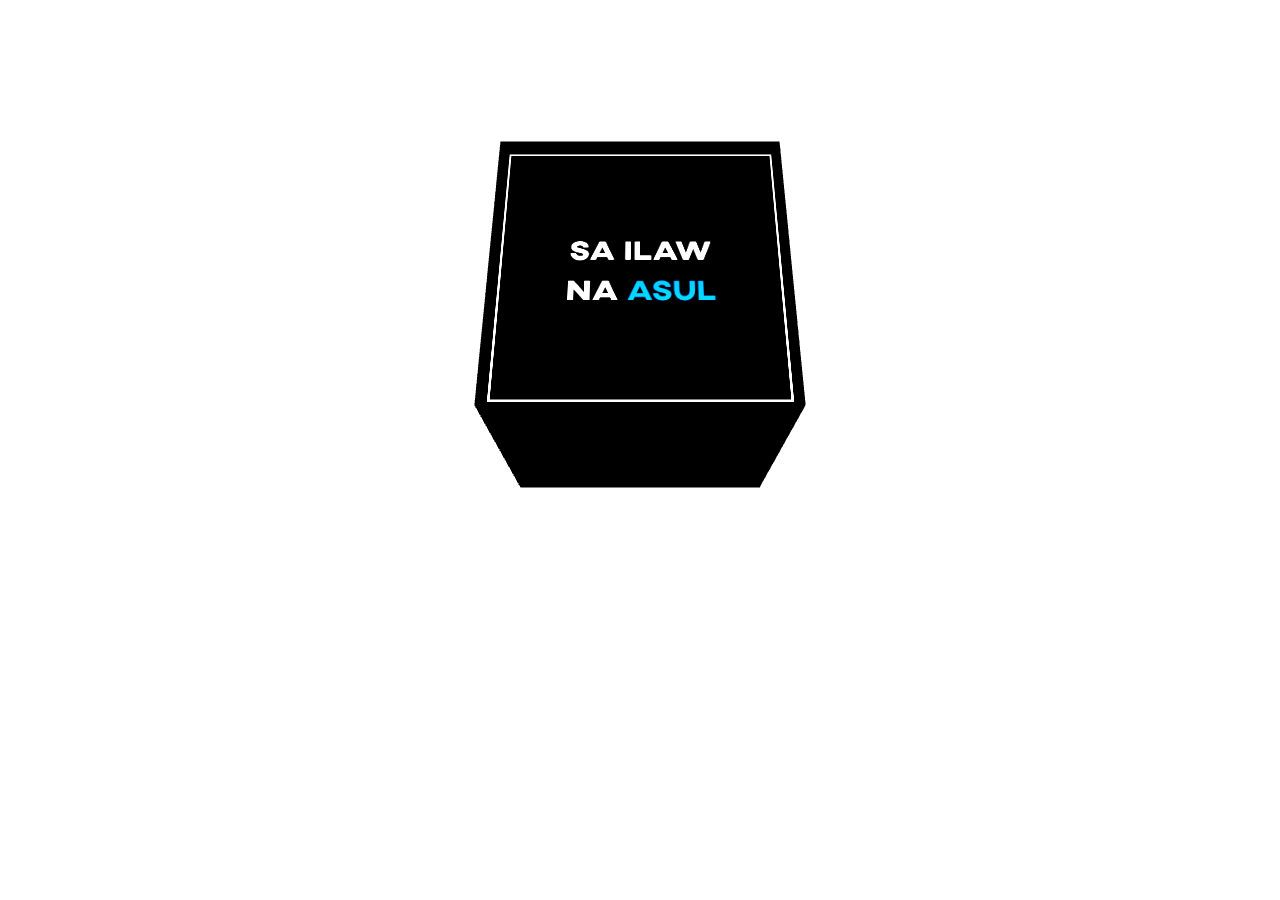
==== game.html @ af152286 "Randomized Textures" ====
<!doctype html>
<html lang="en">
  <head>
    <meta charset="utf-8">
    <title>Rotate Me Not: Game</title>
    <link rel="stylesheet" href="gamestyle.css" type="text/css">
  </head>

  <body onload="main()">
    <canvas id="glcanvas" width="640" height="640"></canvas>
  </body>

  <script src="./lib/gl-matrix-min.js"></script>
  <script src="game.js"></script>
</html>
---- gamestyle.css ----
body {
	background-color: white;
	text-align: center;
}
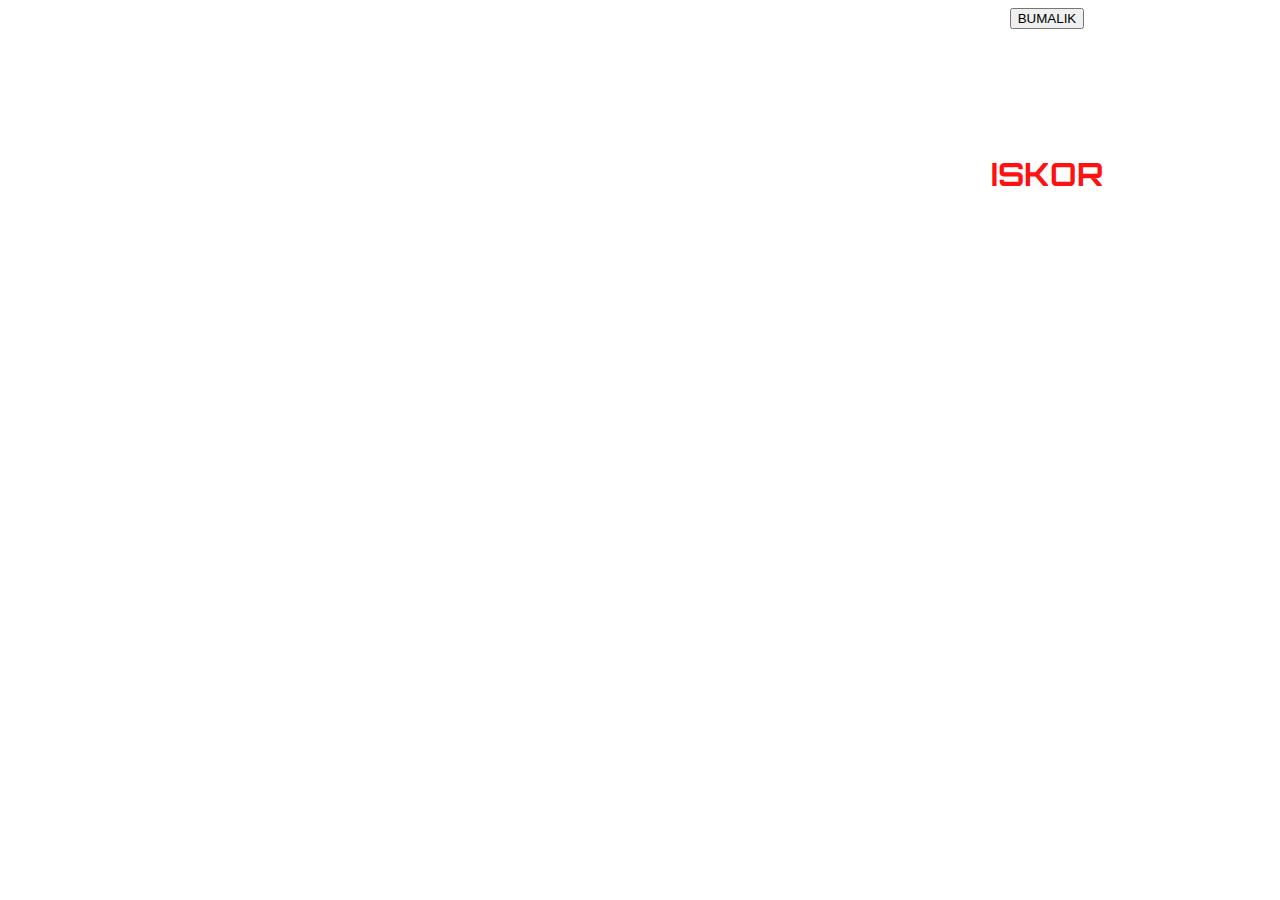
==== commit e282d37a: "Added game stats panel" ====
--- a/game.html
+++ b/game.html
@@ -4,12 +4,24 @@
     <meta charset="utf-8">
     <title>Rotate Me Not: Game</title>
     <link rel="stylesheet" href="gamestyle.css" type="text/css">
+    <link rel="stylesheet" href="style.css" type="text/css">
+    <link href="https://fonts.googleapis.com/css?family=Fira+Sans|Orbitron" rel="stylesheet">
   </head>
 
   <body onload="main()">
-    <canvas id="glcanvas" width="640" height="640"></canvas>
+  		
+   	<canvas id="glcanvas" width="640" height="640"></canvas>
+   	<div id="right-panel"> 
+   		<div id="back-div">
+   			<form method="get" action="index.html">
+				<button id="back" class="menu-button">BUMALIK</button><br>
+			</form>
+		</div>
+   		<div id="game-status-div"> 
+   			<h1 style="color: #ff1111;">ISKOR</h1>
+   		</div>
+   	</div>
   </body>
-
   <script src="./lib/gl-matrix-min.js"></script>
   <script src="game.js"></script>
 </html>--- a/gamestyle.css
+++ b/gamestyle.css
@@ -1,4 +1,26 @@
 body {
-	background-color: white;
 	text-align: center;
 }
+
+#right-panel {
+	margin-right: 50px;
+	height: 640px; 
+	width: 350px; 
+	float: right;
+}
+
+#back-div {
+	 height: 120px; 
+	 width: 350px;
+}
+
+#game-status-div {
+	border: 5px solid white;
+	height: 550px;
+	font-family: 'Fira Sans', sans-serif;
+	font-family: 'Orbitron', sans-serif;
+}
+
+canvas {
+	margin-top: 30px;
+}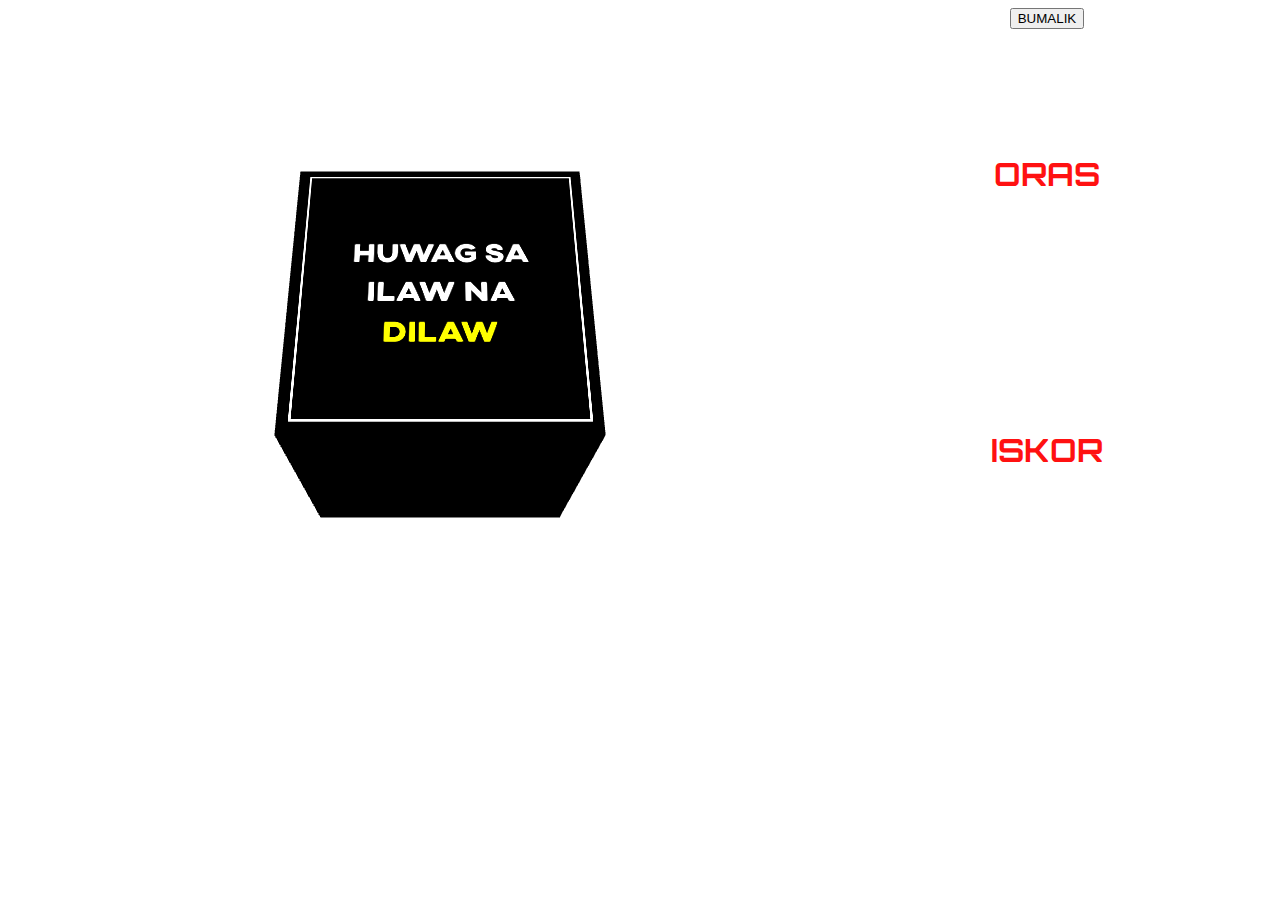
==== commit 57a5d4a8: "Added div for Time" ====
--- a/game.html
+++ b/game.html
@@ -9,18 +9,21 @@
   </head>
 
   <body onload="main()">
-  		
-   	<canvas id="glcanvas" width="640" height="640"></canvas>
-   	<div id="right-panel"> 
-   		<div id="back-div">
-   			<form method="get" action="index.html">
-				<button id="back" class="menu-button">BUMALIK</button><br>
-			</form>
-		</div>
-   		<div id="game-status-div"> 
-   			<h1 style="color: #ff1111;">ISKOR</h1>
-   		</div>
-   	</div>
+      
+    <canvas id="glcanvas" width="640" height="640"></canvas>
+    <div id="right-panel"> 
+      <div id="back-div">
+        <form method="get" action="index.html">
+        <button id="back" class="menu-button">BUMALIK</button><br>
+      </form>
+    </div>
+      <div class="game-status-div"> 
+        <h1 style="color: #ff1111;">ORAS</h1>
+      </div><br><br>
+      <div class="game-status-div"> 
+        <h1 style="color: #ff1111;">ISKOR</h1>
+      </div>
+    </div>
   </body>
   <script src="./lib/gl-matrix-min.js"></script>
   <script src="game.js"></script>
--- a/gamestyle.css
+++ b/gamestyle.css
@@ -14,9 +14,9 @@
 	 width: 350px;
 }
 
-#game-status-div {
+.game-status-div {
 	border: 5px solid white;
-	height: 550px;
+	height: 230px;
 	font-family: 'Fira Sans', sans-serif;
 	font-family: 'Orbitron', sans-serif;
 }
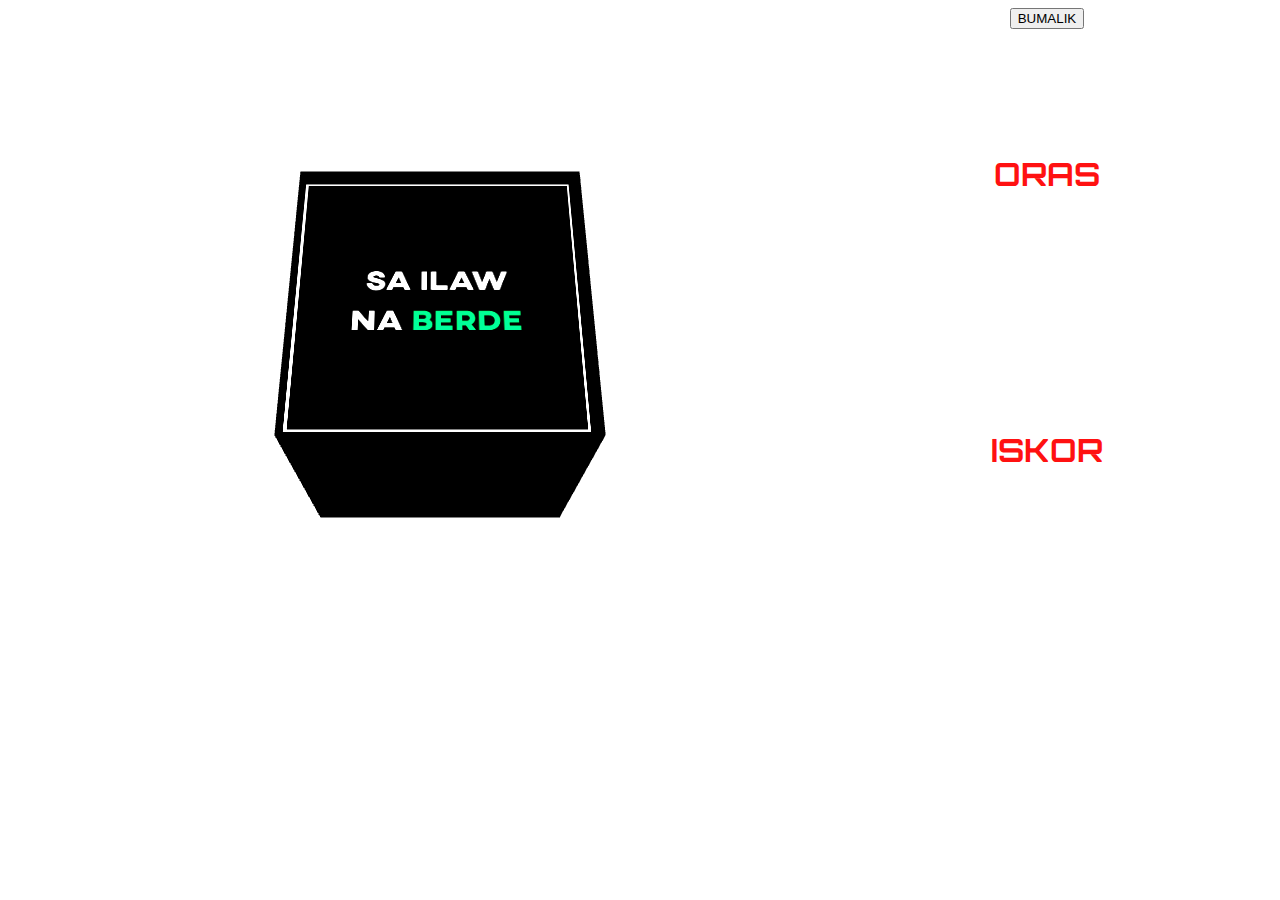
==== commit 18af8e06: "Added initial timer" ====
--- a/game.html
+++ b/game.html
@@ -19,6 +19,7 @@
     </div>
       <div class="game-status-div"> 
         <h1 style="color: #ff1111;">ORAS</h1>
+        <div style="color: white; font-size: 64px;" id='time'>5</div>
       </div><br><br>
       <div class="game-status-div"> 
         <h1 style="color: #ff1111;">ISKOR</h1>
